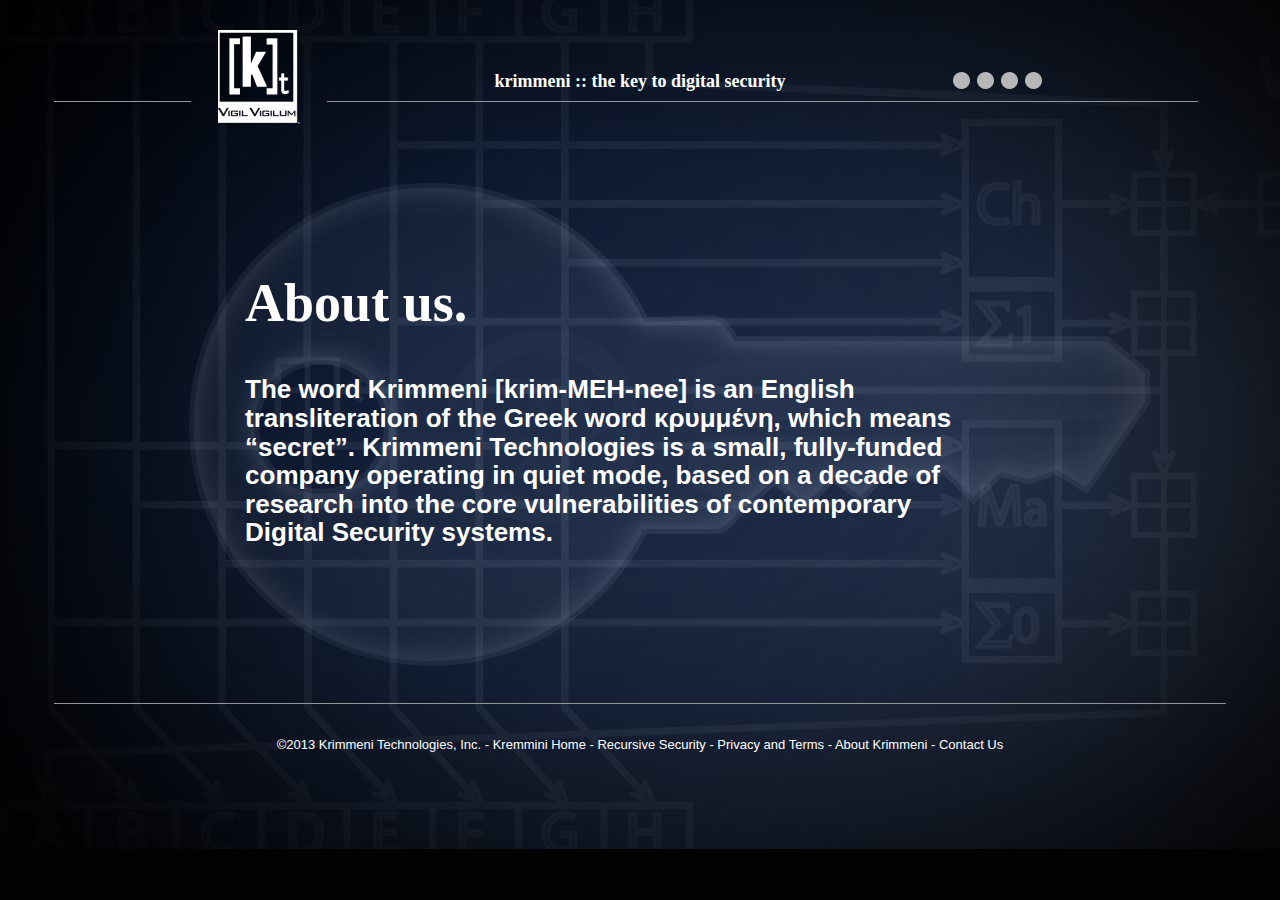
==== about.html @ 1a3ea67c "Adding the about page. fixes #5" ====
<!DOCTYPE html>
<!--[if lt IE 7]>      <html class="no-js lt-ie9 lt-ie8 lt-ie7"> <![endif]-->
<!--[if IE 7]>         <html class="no-js lt-ie9 lt-ie8"> <![endif]-->
<!--[if IE 8]>         <html class="no-js lt-ie9"> <![endif]-->
<!--[if gt IE 8]><!--> <html class="no-js"> <!--<![endif]-->
  <head>
    <meta charset="utf-8">
    <meta http-equiv="X-UA-Compatible" content="IE=edge,chrome=1">
    <title>krimmeni :: the key to digital security</title>
    <meta name="description" content="">
    <meta name="viewport" content="width=device-width, initial-scale=1.0" />
    <link rel="shortcut icon" href="/favicon.ico" />
    <link rel="stylesheet" href="css/style.css" type="text/css" />
    <script src="http://fast.fonts.com/jsapi/8c7456f7-403a-4f17-be5a-bb1b8ccf416e.js"></script>
    <!--[if lt IE 9]><script src="js/vendor/selectivizr-min.js"></script><![endif]-->
    <script src="js/vendor/modernizr-2.6.2-respond-1.1.0.min.js"></script>
  </head>
  <body>
    <!--[if lt IE 9]>
    <div class="chromeframe"><p>You are using an <strong>outdated</strong> browser. Please <a href="http://browsehappy.com/" target="_blank">upgrade your browser</a> or <a href="http://www.google.com/chromeframe/?redirect=true" target="_blank">activate Google Chrome Frame</a> to improve your experience.</p></div>
    <![endif]-->
    <div id="bg">
      <header>
        <aside>&nbsp;</aside>
        <div class="lt"></div>
        <div class="logo"></div>
        <div class="tagline">
          <h3><strong>krimmeni</strong> :: the key to digital security</h3>
        </div>
        <div class="pag">
          <a class="off" href="index.html"></a>
          <a class="off" href="revolutionary-synergy.html"></a>
          <a class="off" href="zero-piracy.html"></a>
          <a class="off" href="contact.html"></a>
        </div>
        <aside>&nbsp;</aside>
      </header>
      <section>
        <aside>&nbsp;</aside>
        <div>
          <h1>About us.</h1>
          <h2>The word Krimmeni [krim-MEH-nee] is an English transliteration of the Greek word κρυμμένη, which means “secret”. Krimmeni Technologies is a small, fully-funded company operating in quiet mode, based on a decade of research into the core vulnerabilities of contemporary Digital Security systems.</h2>
        </div>
        <aside>&nbsp;</aside>
      </section>
      <footer>
        <aside>&nbsp;</aside>
        <p>©2013 Krimmeni Technologies, Inc. - <a href="index.html">Kremmini Home</a> - <a href="recursive-security.html">Recursive Security</a> - <a href="privacy.html">Privacy and Terms</a> - <a href="about.html">About Krimmeni</a> - <a href="contact.html">Contact Us</a></p>
        <aside>&nbsp;</aside>
      </footer>
    </div>
    <script src="http://ajax.googleapis.com/ajax/libs/jquery/1.8.3/jquery.min.js"></script>
    <script>window.jQuery || document.write('<script src="js/vendor/jquery-1.8.3.min.js"><\/script>')</script>
    <script src="js/vendor/jquery.placeholder.min.js"></script>
    <script>
      $(function(){
        $('input, textarea').placeholder();
        $('.chromeframe').on('click', function() {
          $(this).slideUp('fast');
        });
      });
    </script>
  </body>
</html>
---- css/style.css ----
@import 'jeet/normalize.css';
* {
  -webkit-box-sizing: border-box;
  -moz-box-sizing: border-box;
  box-sizing: border-box;
  *behavior: url("js/vendor/boxsizing.htc");
}
html {
  overflow-y: scroll;
  overflow-x: hidden;
}
.placeholder {
  color: #aaa;
}
img,
video,
audio,
embed,
object,
input,
iframe {
  max-width: 100%;
}
.last {
  margin-right: 0;
}
body {
  *zoom: 1;
  width: 100%;
}
body:before,
body:after {
  content: "";
  display: table;
}
body:after {
  clear: both;
}
.center {
  *zoom: 1;
  max-width: 1410px;
  margin-left: auto;
  margin-right: auto;
  padding-left: 15px;
  padding-right: 15px;
}
.center:before,
.center:after {
  content: "";
  display: table;
}
.center:after {
  clear: both;
}
.chromeframe {
  width: 100%;
  background: #fff;
  background: -webkit-gradient(linear, left top, left bottom, color-stop(0, #fff), color-stop(1, #eee));
  background: -webkit-linear-gradient(top, #fff 0%, #eee 100%);
  background: -moz-linear-gradient(top, #fff 0%, #eee 100%);
  background: -o-linear-gradient(top, #fff 0%, #eee 100%);
  background: -ms-linear-gradient(top, #fff 0%, #eee 100%);
  background: linear-gradient(top, #fff 0%, #eee 100%);
  border-bottom: 1px solid #ddd;
  -webkit-box-shadow: inset 0 -1px 0 #fff;
  box-shadow: inset 0 -1px 0 #fff;
  text-shadow: 0 1px 0 #fff;
}
.chromeframe p {
  *zoom: 1;
  max-width: 1410px;
  margin-left: auto;
  margin-right: auto;
  padding-left: 15px;
  padding-right: 15px;
  padding: 30px 0;
  text-align: center;
  margin-bottom: 0;
}
.chromeframe p:before,
.chromeframe p:after {
  content: "";
  display: table;
}
.chromeframe p:after {
  clear: both;
}
.chromeframe p a {
  color: #3a95fb;
}
html {
  font-size: 13px;
  line-height: 1.5;
  font-family: Arial, "Helvetica Neue", Helvetica, sans-serif;
  color: #fff;
}
h1,
h2,
h3,
h4,
h5,
h6 {
  line-height: 1.1;
  margin-top: 0;
  margin-bottom: 0;
}
p {
  margin-top: 0;
  margin-bottom: 26px;
}
a {
  color: #fff;
  text-decoration: none;
}
a img {
  display: block;
}
a:hover {
  color: #f36e21;
}
input,
textarea {
  color: #000;
}
@media screen and (max-width: 705px), (max-device-width: 705px) {
}
body {
  background: #020203 url("../images/bg_vert.png") repeat-x;
}
#bg {
  background: url("../images/bg.jpg") no-repeat 0 0;
  *zoom: 1;
  display: inline;
  float: left;
  width: 100%;
  margin-right: 2.127659574468085%;
  *width: 97.84574468085106%;
  *margin-right: 2.083333333333333%;
  height: 850px;
}
#bg:before,
#bg:after {
  content: "";
  display: table;
}
#bg:after {
  clear: both;
}
#bg:last-child {
  margin-right: 0;
}
section {
  *zoom: 1;
  display: inline;
  float: left;
  width: 100%;
  margin-right: 2.127659574468085%;
  *width: 97.84574468085106%;
  *margin-right: 2.083333333333333%;
}
section:before,
section:after {
  content: "";
  display: table;
}
section:after {
  clear: both;
}
section:last-child {
  margin-right: 0;
}
section aside {
  *zoom: 1;
  display: inline;
  float: left;
  width: 19.148936170212767%;
  margin-right: 2.127659574468085%;
  *width: 18.679078014184398%;
  *margin-right: 2.083333333333333%;
}
section aside:before,
section aside:after {
  content: "";
  display: table;
}
section aside:after {
  clear: both;
}
section aside:last-child {
  margin-right: 0;
}
section aside:first-child {
  margin-right: 0;
}
section div {
  *zoom: 1;
  display: inline;
  float: left;
  width: 57.446808510638306%;
  margin-right: 2.127659574468085%;
  *width: 56.1790780141844%;
  *margin-right: 2.083333333333333%;
  height: 429px;
  margin-top: 149px;
}
section div:before,
section div:after {
  content: "";
  display: table;
}
section div:after {
  clear: both;
}
section div:last-child {
  margin-right: 0;
}
section strong {
  font-family: 'TradeGothicW01-BoldCn20 675334';
}
section a {
  color: #f36e21;
}
section a:hover {
  color: #fff;
}
header {
  height: 72px;
  margin-top: 30px;
  margin-bottom: 23px;
}
header > aside {
  *zoom: 1;
  display: inline;
  float: left;
  width: 2.127659574468085%;
  margin-right: 2.127659574468085%;
  *width: 2.0124113475177303%;
  *margin-right: 2.083333333333333%;
}
header > aside:before,
header > aside:after {
  content: "";
  display: table;
}
header > aside:after {
  clear: both;
}
header > aside:last-child {
  margin-right: 0;
}
header > div.lt {
  *zoom: 1;
  display: inline;
  float: left;
  width: 10.638297872340425%;
  margin-right: 2.127659574468085%;
  *width: 10.345744680851064%;
  *margin-right: 2.083333333333333%;
  border-bottom: solid 1px #939598;
  height: 72px;
}
header > div.lt:before,
header > div.lt:after {
  content: "";
  display: table;
}
header > div.lt:after {
  clear: both;
}
header > div.lt:last-child {
  margin-right: 0;
}
header > div.logo {
  background: url("../images/logo.gif") no-repeat bottom;
  *zoom: 1;
  display: inline;
  float: left;
  width: 6.382978723404255%;
  margin-right: 2.127659574468085%;
  *width: 6.179078014184397%;
  *margin-right: 2.083333333333333%;
  height: 94px;
}
header > div.logo:before,
header > div.logo:after {
  content: "";
  display: table;
}
header > div.logo:after {
  clear: both;
}
header > div.logo:last-child {
  margin-right: 0;
}
header > div.tagline {
  border-bottom: solid 1px #939598;
  *zoom: 1;
  display: inline;
  float: left;
  width: 48.93617021276596%;
  margin-right: 2.127659574468085%;
  *width: 47.84574468085107%;
  *margin-right: 2.083333333333333%;
  height: 72px;
  padding-top: 42px;
  margin-right: 0;
}
header > div.tagline:before,
header > div.tagline:after {
  content: "";
  display: table;
}
header > div.tagline:after {
  clear: both;
}
header > div.tagline:last-child {
  margin-right: 0;
}
header > div.pag {
  border-bottom: solid 1px #939598;
  *zoom: 1;
  display: inline;
  float: left;
  width: 19.148936170212767%;
  margin-right: 2.127659574468085%;
  *width: 18.679078014184398%;
  *margin-right: 2.083333333333333%;
  height: 30px;
  margin-top: 42px;
}
header > div.pag:before,
header > div.pag:after {
  content: "";
  display: table;
}
header > div.pag:after {
  clear: both;
}
header > div.pag:last-child {
  margin-right: 0;
}
header > div.pag a {
  background: url("../images/sprite.png") no-repeat 0 0;
  display: block;
  float: left;
  height: 17px;
  margin-right: 7px;
  width: 17px;
}
header > div.pag a.off {
  background-position: -25px -25px;
}
header > div.pag a.off:hover {
  background-position: -50px -50px;
}
h1 {
  font-family: 'TradeGothicW01-BoldCn20 675334';
/*
  font-family:'Trade Gothic W01 Bold 2';
  font-family:'Trade Gothic W01 Bold';
  font-family:'Trade Gothic W01 Light';
  font-family:'TradeGothicW01-LightObl';
  font-family:'Trade Gothic W01 Roman';
  font-family:'Trade Gothic W01 Obl';
  font-family:'TradeGothicW01-BoldObl';
  font-family:'TradeGothicW01-Bold2Obl';
  font-family:'Trade Gothic W01 Cn 18';
  font-family:'TradeGothicW01-Cn18Obl';
  font-family:'TradeGothicW01-BoldCn20 675337';
  font-family:'TradeGothicW01-Extended';
  font-family:'TradeGothicW01-BoldExte';
  */
  font-size: 54px;
}
h2 {
  font-size: 26px;
  margin-top: 42px;
}
h3 {
  text-align: center;
  font-family: 'Trade Gothic W01 Cn 18';
  font-size: 18px;
}
h3 strong {
  font-family: 'TradeGothicW01-BoldCn20 675334';
}
footer {
  text-align: center;
}
footer > aside {
  *zoom: 1;
  display: inline;
  float: left;
  width: 2.127659574468085%;
  margin-right: 2.127659574468085%;
  *width: 2.0124113475177303%;
  *margin-right: 2.083333333333333%;
}
footer > aside:before,
footer > aside:after {
  content: "";
  display: table;
}
footer > aside:after {
  clear: both;
}
footer > aside:last-child {
  margin-right: 0;
}
footer > p {
  border-top: solid 1px #939598;
  *zoom: 1;
  display: inline;
  float: left;
  width: 91.48936170212765%;
  margin-right: 2.127659574468085%;
  *width: 89.51241134751774%;
  *margin-right: 2.083333333333333%;
  padding-top: 31px;
}
footer > p:before,
footer > p:after {
  content: "";
  display: table;
}
footer > p:after {
  clear: both;
}
footer > p:last-child {
  margin-right: 0;
}
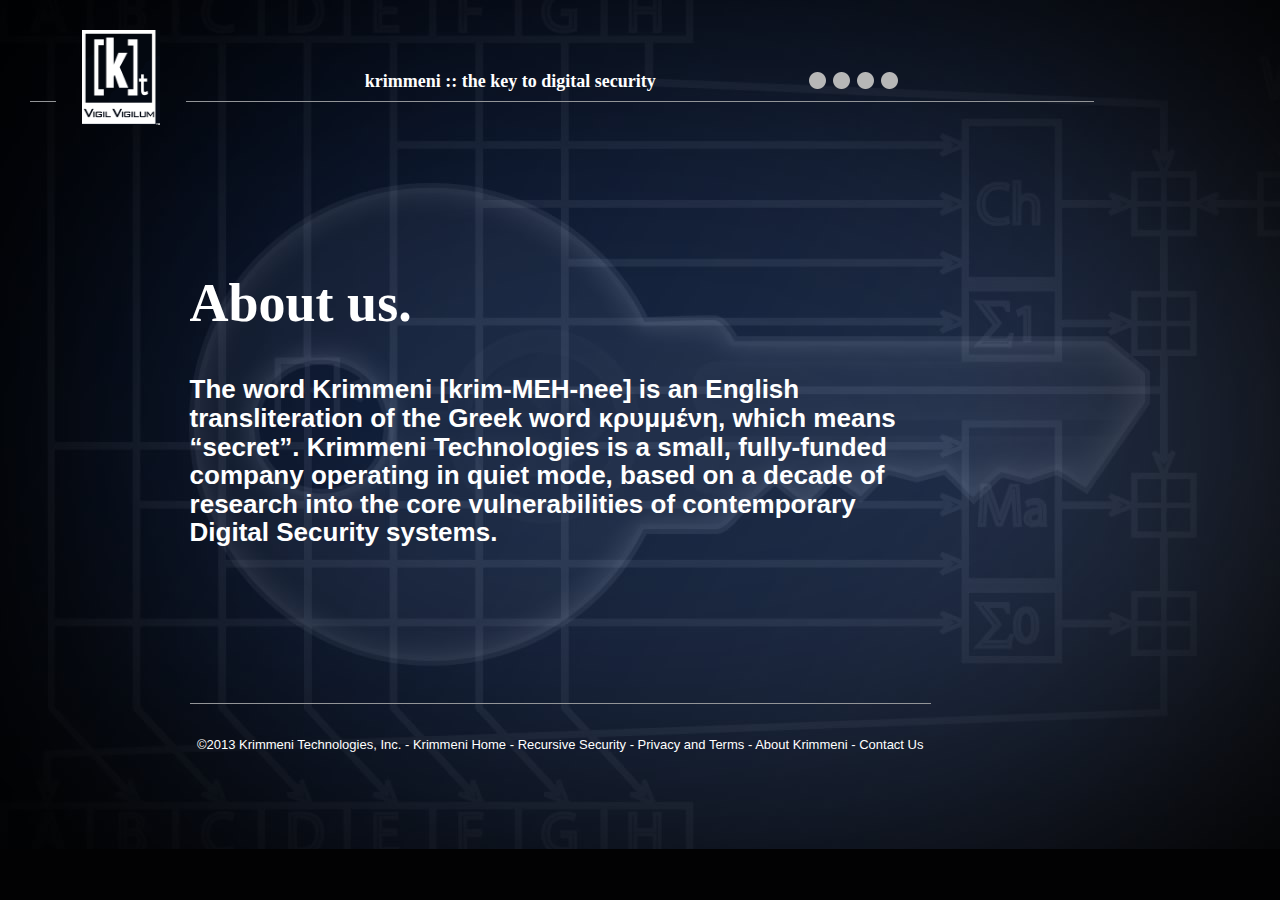
==== commit 01032128: "sync all pages' headers and footers." ====
--- a/about.html
+++ b/about.html
@@ -21,32 +21,39 @@
     <![endif]-->
     <div id="bg">
       <header>
-        <aside>&nbsp;</aside>
-        <div class="lt"></div>
-        <div class="logo"></div>
-        <div class="tagline">
-          <h3><strong>krimmeni</strong> :: the key to digital security</h3>
+        <div>
+          <div class="logoLt">&nbsp;</div>
+          <a href="index.html" id="logo"><img alt="Krimmemi logo - Vigil Vigilum" src="images/logo.gif" height="95" width="86" /></a>
+          <div class="logoRt">&nbsp;</div>
+          <h3 id="tagline"><strong>krimmeni</strong> :: the key to digital security</h3>
+          <nav>
+            <a class="off" href="index.html"></a>
+            <a class="off" href="revolutionary-synergy.html"></a>
+            <a class="off" href="zero-piracy.html"></a>
+            <a class="off" href="contact.html"></a>
+          </nav>
+          <div class="rt">&nbsp;</div>
         </div>
-        <div class="pag">
-          <a class="off" href="index.html"></a>
-          <a class="off" href="revolutionary-synergy.html"></a>
-          <a class="off" href="zero-piracy.html"></a>
-          <a class="off" href="contact.html"></a>
-        </div>
-        <aside>&nbsp;</aside>
       </header>
       <section>
-        <aside>&nbsp;</aside>
         <div>
           <h1>About us.</h1>
           <h2>The word Krimmeni [krim-MEH-nee] is an English transliteration of the Greek word κρυμμένη, which means “secret”. Krimmeni Technologies is a small, fully-funded company operating in quiet mode, based on a decade of research into the core vulnerabilities of contemporary Digital Security systems.</h2>
         </div>
-        <aside>&nbsp;</aside>
       </section>
       <footer>
-        <aside>&nbsp;</aside>
-        <p>©2013 Krimmeni Technologies, Inc. - <a href="index.html">Kremmini Home</a> - <a href="recursive-security.html">Recursive Security</a> - <a href="privacy.html">Privacy and Terms</a> - <a href="about.html">About Krimmeni</a> - <a href="contact.html">Contact Us</a></p>
-        <aside>&nbsp;</aside>
+        <div>
+          <p>
+            <span>&copy;2013 Krimmeni Technologies, Inc.</span> -
+            <span><a href="index.html">Krimmeni Home</a></span> -
+            <span><a href="recursive-security.html">Recursive
+                Security</a></span> -
+            <span><a href="privacy.html">Privacy and Terms</a></span> -
+            <span><a href="about.html">About Krimmeni</a></span> -
+            <span><a href="contact.html">Contact Us</a></span>
+          </p>
+        </div>
+          <div class="rt">&nbsp;</div>
       </footer>
     </div>
     <script src="http://ajax.googleapis.com/ajax/libs/jquery/1.8.3/jquery.min.js"></script>
--- a/css/style.css
+++ b/css/style.css
@@ -130,12 +130,11 @@
 #bg {
   background: url("../images/bg.jpg") no-repeat 0 0;
   *zoom: 1;
-  display: inline;
-  float: left;
-  width: 100%;
-  margin-right: 2.127659574468085%;
-  *width: 97.84574468085106%;
-  *margin-right: 2.083333333333333%;
+  max-width: 1410px;
+  margin-left: auto;
+  margin-right: auto;
+  padding-left: 15px;
+  padding-right: 15px;
   height: 850px;
 }
 #bg:before,
@@ -146,89 +145,37 @@
 #bg:after {
   clear: both;
 }
-#bg:last-child {
-  margin-right: 0;
-}
-section {
-  *zoom: 1;
-  display: inline;
-  float: left;
-  width: 100%;
-  margin-right: 2.127659574468085%;
-  *width: 97.84574468085106%;
-  *margin-right: 2.083333333333333%;
-}
-section:before,
-section:after {
-  content: "";
-  display: table;
-}
-section:after {
-  clear: both;
-}
-section:last-child {
-  margin-right: 0;
-}
-section aside {
-  *zoom: 1;
-  display: inline;
-  float: left;
-  width: 19.148936170212767%;
-  margin-right: 2.127659574468085%;
-  *width: 18.679078014184398%;
-  *margin-right: 2.083333333333333%;
-}
-section aside:before,
-section aside:after {
-  content: "";
-  display: table;
-}
-section aside:after {
-  clear: both;
-}
-section aside:last-child {
-  margin-right: 0;
-}
-section aside:first-child {
-  margin-right: 0;
-}
-section div {
-  *zoom: 1;
-  display: inline;
-  float: left;
-  width: 57.446808510638306%;
-  margin-right: 2.127659574468085%;
-  *width: 56.1790780141844%;
-  *margin-right: 2.083333333333333%;
-  height: 429px;
-  margin-top: 149px;
-}
-section div:before,
-section div:after {
-  content: "";
-  display: table;
-}
-section div:after {
-  clear: both;
-}
-section div:last-child {
-  margin-right: 0;
-}
-section strong {
-  font-family: 'TradeGothicW01-BoldCn20 675334';
-}
-section a {
-  color: #f36e21;
-}
-section a:hover {
-  color: #fff;
+header > div,
+section > div,
+footer > div {
+  *zoom: 1;
+  max-width: 1410px;
+  margin-left: auto;
+  margin-right: auto;
+  padding-left: 15px;
+  padding-right: 15px;
+}
+header > div:before,
+section > div:before,
+footer > div:before,
+header > div:after,
+section > div:after,
+footer > div:after {
+  content: "";
+  display: table;
+}
+header > div:after,
+section > div:after,
+footer > div:after {
+  clear: both;
 }
 header {
   height: 72px;
   margin-top: 30px;
   margin-bottom: 23px;
 }
-header > aside {
+header div.logoLt {
+  border-bottom: solid 1px #939598;
   *zoom: 1;
   display: inline;
   float: left;
@@ -236,42 +183,43 @@
   margin-right: 2.127659574468085%;
   *width: 2.0124113475177303%;
   *margin-right: 2.083333333333333%;
-}
-header > aside:before,
-header > aside:after {
-  content: "";
-  display: table;
-}
-header > aside:after {
-  clear: both;
-}
-header > aside:last-child {
-  margin-right: 0;
-}
-header > div.lt {
-  *zoom: 1;
-  display: inline;
-  float: left;
-  width: 10.638297872340425%;
-  margin-right: 2.127659574468085%;
-  *width: 10.345744680851064%;
-  *margin-right: 2.083333333333333%;
+  height: 72px;
+}
+header div.logoLt:before,
+header div.logoLt:after {
+  content: "";
+  display: table;
+}
+header div.logoLt:after {
+  clear: both;
+}
+header div.logoLt:last-child {
+  margin-right: 0;
+}
+header div.logoRt {
   border-bottom: solid 1px #939598;
+  *zoom: 1;
+  display: inline;
+  float: left;
+  width: 2.127659574468085%;
+  margin-right: 2.127659574468085%;
+  *width: 2.0124113475177303%;
+  *margin-right: 2.083333333333333%;
   height: 72px;
-}
-header > div.lt:before,
-header > div.lt:after {
-  content: "";
-  display: table;
-}
-header > div.lt:after {
-  clear: both;
-}
-header > div.lt:last-child {
-  margin-right: 0;
-}
-header > div.logo {
-  background: url("../images/logo.gif") no-repeat bottom;
+  margin-right: 0;
+}
+header div.logoRt:before,
+header div.logoRt:after {
+  content: "";
+  display: table;
+}
+header div.logoRt:after {
+  clear: both;
+}
+header div.logoRt:last-child {
+  margin-right: 0;
+}
+#logo {
   *zoom: 1;
   display: inline;
   float: left;
@@ -279,20 +227,20 @@
   margin-right: 2.127659574468085%;
   *width: 6.179078014184397%;
   *margin-right: 2.083333333333333%;
-  height: 94px;
-}
-header > div.logo:before,
-header > div.logo:after {
-  content: "";
-  display: table;
-}
-header > div.logo:after {
-  clear: both;
-}
-header > div.logo:last-child {
-  margin-right: 0;
-}
-header > div.tagline {
+  height: 95px;
+}
+#logo:before,
+#logo:after {
+  content: "";
+  display: table;
+}
+#logo:after {
+  clear: both;
+}
+#logo:last-child {
+  margin-right: 0;
+}
+#tagline {
   border-bottom: solid 1px #939598;
   *zoom: 1;
   display: inline;
@@ -305,41 +253,41 @@
   padding-top: 42px;
   margin-right: 0;
 }
-header > div.tagline:before,
-header > div.tagline:after {
-  content: "";
-  display: table;
-}
-header > div.tagline:after {
-  clear: both;
-}
-header > div.tagline:last-child {
-  margin-right: 0;
-}
-header > div.pag {
+#tagline:before,
+#tagline:after {
+  content: "";
+  display: table;
+}
+#tagline:after {
+  clear: both;
+}
+#tagline:last-child {
+  margin-right: 0;
+}
+nav {
   border-bottom: solid 1px #939598;
   *zoom: 1;
   display: inline;
   float: left;
-  width: 19.148936170212767%;
-  margin-right: 2.127659574468085%;
-  *width: 18.679078014184398%;
+  width: 23.404255319148938%;
+  margin-right: 2.127659574468085%;
+  *width: 22.845744680851062%;
   *margin-right: 2.083333333333333%;
   height: 30px;
   margin-top: 42px;
 }
-header > div.pag:before,
-header > div.pag:after {
-  content: "";
-  display: table;
-}
-header > div.pag:after {
-  clear: both;
-}
-header > div.pag:last-child {
-  margin-right: 0;
-}
-header > div.pag a {
+nav:before,
+nav:after {
+  content: "";
+  display: table;
+}
+nav:after {
+  clear: both;
+}
+nav:last-child {
+  margin-right: 0;
+}
+nav a {
   background: url("../images/sprite.png") no-repeat 0 0;
   display: block;
   float: left;
@@ -347,11 +295,107 @@
   margin-right: 7px;
   width: 17px;
 }
-header > div.pag a.off {
+nav a.off {
   background-position: -25px -25px;
 }
-header > div.pag a.off:hover {
+nav a.off:hover {
   background-position: -50px -50px;
+}
+section > div {
+  *zoom: 1;
+  display: inline;
+  float: left;
+  width: 61.702127659574465%;
+  margin-right: 2.127659574468085%;
+  *width: 60.34574468085106%;
+  *margin-right: 2.083333333333333%;
+  height: 429px;
+  margin-top: 149px;
+  margin-left: 12.76595744680851%;
+}
+section > div:before,
+section > div:after {
+  content: "";
+  display: table;
+}
+section > div:after {
+  clear: both;
+}
+section > div:last-child {
+  margin-right: 0;
+}
+section > div strong {
+  font-family: 'TradeGothicW01-BoldCn20 675334';
+}
+section > div a {
+  color: #f36e21;
+  white-space: nowrap;
+}
+section > div a:hover {
+  color: #fff;
+}
+footer > div {
+  *zoom: 1;
+  display: inline;
+  float: left;
+  width: 61.702127659574465%;
+  margin-right: 2.127659574468085%;
+  *width: 60.34574468085106%;
+  *margin-right: 2.083333333333333%;
+  *zoom: 1;
+  max-width: 1410px;
+  margin-left: auto;
+  margin-right: auto;
+  padding-left: 15px;
+  padding-right: 15px;
+  margin-left: 12.76595744680851%;
+  text-align: center;
+}
+footer > div:before,
+footer > div:after {
+  content: "";
+  display: table;
+}
+footer > div:after {
+  clear: both;
+}
+footer > div:last-child {
+  margin-right: 0;
+}
+footer > div:before,
+footer > div:after {
+  content: "";
+  display: table;
+}
+footer > div:after {
+  clear: both;
+}
+footer > div > p {
+  border-top: solid 1px #939598;
+  padding-top: 31px;
+}
+footer > div > p span {
+  white-space: nowrap;
+}
+.rt {
+  *zoom: 1;
+  display: inline;
+  float: left;
+  width: 23.404255319148938%;
+  margin-right: 2.127659574468085%;
+  *width: 22.845744680851062%;
+  *margin-right: 2.083333333333333%;
+}
+.rt:before,
+.rt:after {
+  content: "";
+  display: table;
+}
+.rt:after {
+  clear: both;
+}
+.rt:last-child {
+  margin-right: 0;
 }
 h1 {
   font-family: 'TradeGothicW01-BoldCn20 675334';
@@ -384,48 +428,3 @@
 h3 strong {
   font-family: 'TradeGothicW01-BoldCn20 675334';
 }
-footer {
-  text-align: center;
-}
-footer > aside {
-  *zoom: 1;
-  display: inline;
-  float: left;
-  width: 2.127659574468085%;
-  margin-right: 2.127659574468085%;
-  *width: 2.0124113475177303%;
-  *margin-right: 2.083333333333333%;
-}
-footer > aside:before,
-footer > aside:after {
-  content: "";
-  display: table;
-}
-footer > aside:after {
-  clear: both;
-}
-footer > aside:last-child {
-  margin-right: 0;
-}
-footer > p {
-  border-top: solid 1px #939598;
-  *zoom: 1;
-  display: inline;
-  float: left;
-  width: 91.48936170212765%;
-  margin-right: 2.127659574468085%;
-  *width: 89.51241134751774%;
-  *margin-right: 2.083333333333333%;
-  padding-top: 31px;
-}
-footer > p:before,
-footer > p:after {
-  content: "";
-  display: table;
-}
-footer > p:after {
-  clear: both;
-}
-footer > p:last-child {
-  margin-right: 0;
-}
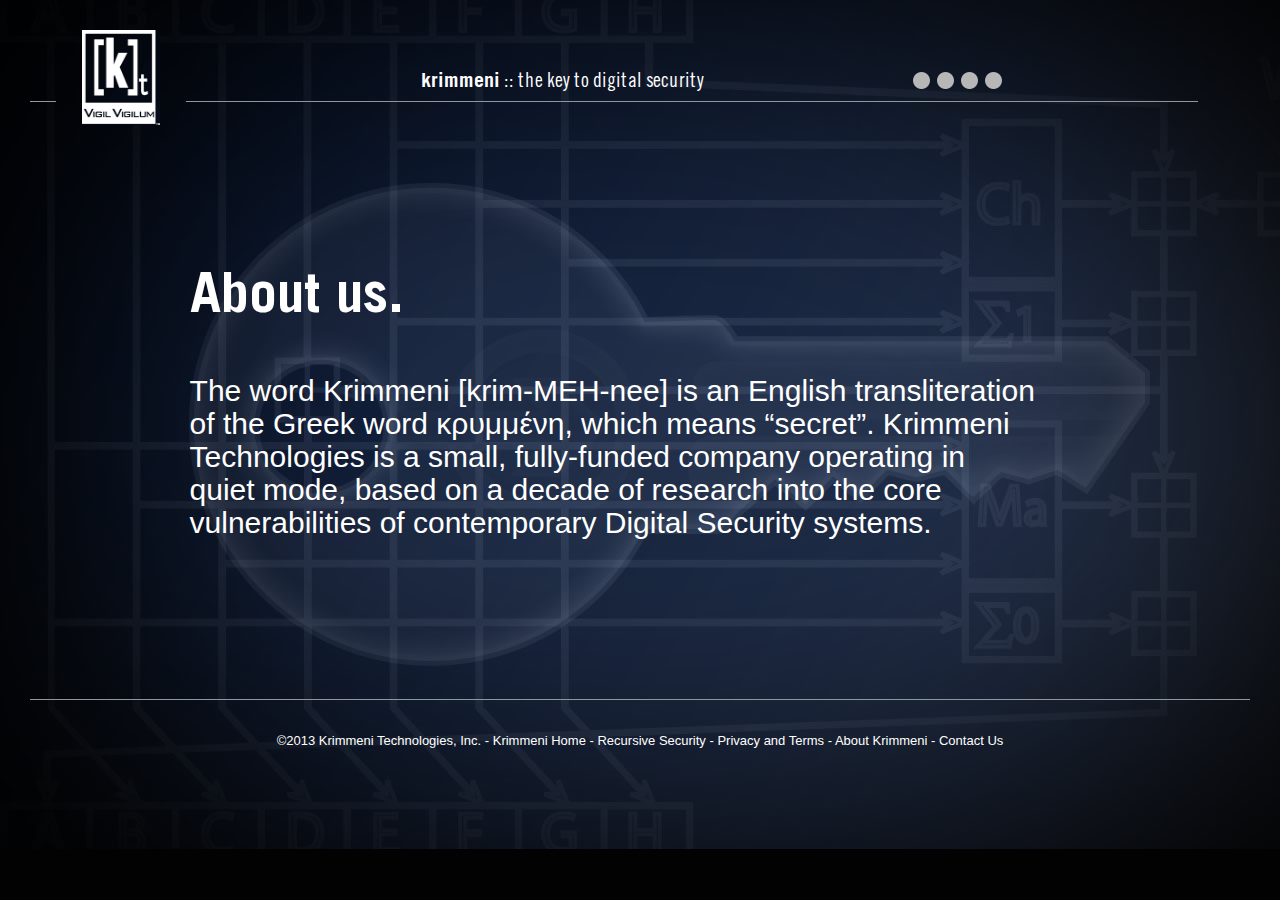
==== commit abab8da2: "remove fonts.com js, hosting fonts ourselves." ====
--- a/about.html
+++ b/about.html
@@ -11,7 +11,6 @@
     <meta name="viewport" content="width=device-width, initial-scale=1.0" />
     <link rel="shortcut icon" href="/favicon.ico" />
     <link rel="stylesheet" href="css/style.css" type="text/css" />
-    <script src="http://fast.fonts.com/jsapi/8c7456f7-403a-4f17-be5a-bb1b8ccf416e.js"></script>
     <!--[if lt IE 9]><script src="js/vendor/selectivizr-min.js"></script><![endif]-->
     <script src="js/vendor/modernizr-2.6.2-respond-1.1.0.min.js"></script>
   </head>
--- a/css/style.css
+++ b/css/style.css
@@ -122,6 +122,27 @@
 textarea {
   color: #000;
 }
+@font-face {
+  font-family: 'Conv_TradeGothicLTStd-Light';
+  src: url("TradeGothicLTStd-Light.eot");
+  src: local('x'), url("TradeGothicLTStd-Light.ttf") format('truetype');
+  font-weight: normal;
+  font-style: normal;
+}
+@font-face {
+  font-family: 'Conv_TradeGothicLTStd-Bold';
+  src: url("TradeGothicLTStd-Bold.eot");
+  src: local('x'), url("TradeGothicLTStd-Bold.ttf") format('truetype');
+  font-weight: normal;
+  font-style: normal;
+}
+@font-face {
+  font-family: 'Conv_TradeGothicLTStd-Cn18';
+  src: url("TradeGothicLTStd-Cn18.eot");
+  src: local('x'), url("TradeGothicLTStd-Cn18.ttf") format('truetype');
+  font-weight: normal;
+  font-style: normal;
+}
 @media screen and (max-width: 705px), (max-device-width: 705px) {
 }
 body {
@@ -245,9 +266,9 @@
   *zoom: 1;
   display: inline;
   float: left;
-  width: 48.93617021276596%;
-  margin-right: 2.127659574468085%;
-  *width: 47.84574468085107%;
+  width: 57.446808510638306%;
+  margin-right: 2.127659574468085%;
+  *width: 56.1790780141844%;
   *margin-right: 2.083333333333333%;
   height: 72px;
   padding-top: 42px;
@@ -305,12 +326,12 @@
   *zoom: 1;
   display: inline;
   float: left;
-  width: 61.702127659574465%;
-  margin-right: 2.127659574468085%;
-  *width: 60.34574468085106%;
+  width: 70.2127659574468%;
+  margin-right: 2.127659574468085%;
+  *width: 68.6790780141844%;
   *margin-right: 2.083333333333333%;
   height: 429px;
-  margin-top: 149px;
+  margin-top: 145px;
   margin-left: 12.76595744680851%;
 }
 section > div:before,
@@ -325,7 +346,7 @@
   margin-right: 0;
 }
 section > div strong {
-  font-family: 'TradeGothicW01-BoldCn20 675334';
+  font-weight: bold;
 }
 section > div a {
   color: #f36e21;
@@ -338,9 +359,9 @@
   *zoom: 1;
   display: inline;
   float: left;
-  width: 61.702127659574465%;
-  margin-right: 2.127659574468085%;
-  *width: 60.34574468085106%;
+  width: 100%;
+  margin-right: 2.127659574468085%;
+  *width: 97.84574468085106%;
   *margin-right: 2.083333333333333%;
   *zoom: 1;
   max-width: 1410px;
@@ -348,7 +369,6 @@
   margin-right: auto;
   padding-left: 15px;
   padding-right: 15px;
-  margin-left: 12.76595744680851%;
   text-align: center;
 }
 footer > div:before,
@@ -381,9 +401,9 @@
   *zoom: 1;
   display: inline;
   float: left;
-  width: 23.404255319148938%;
-  margin-right: 2.127659574468085%;
-  *width: 22.845744680851062%;
+  width: 14.893617021276595%;
+  margin-right: 2.127659574468085%;
+  *width: 14.51241134751773%;
   *margin-right: 2.083333333333333%;
 }
 .rt:before,
@@ -398,33 +418,21 @@
   margin-right: 0;
 }
 h1 {
-  font-family: 'TradeGothicW01-BoldCn20 675334';
-/*
-  font-family:'Trade Gothic W01 Bold 2';
-  font-family:'Trade Gothic W01 Bold';
-  font-family:'Trade Gothic W01 Light';
-  font-family:'TradeGothicW01-LightObl';
-  font-family:'Trade Gothic W01 Roman';
-  font-family:'Trade Gothic W01 Obl';
-  font-family:'TradeGothicW01-BoldObl';
-  font-family:'TradeGothicW01-Bold2Obl';
-  font-family:'Trade Gothic W01 Cn 18';
-  font-family:'TradeGothicW01-Cn18Obl';
-  font-family:'TradeGothicW01-BoldCn20 675337';
-  font-family:'TradeGothicW01-Extended';
-  font-family:'TradeGothicW01-BoldExte';
-  */
-  font-size: 54px;
+  font-family: 'Conv_TradeGothicLTStd-Bold';
+  font-size: 56px;
+  font-weight: normal;
 }
 h2 {
-  font-size: 26px;
+  font-size: 30px;
+  font-weight: normal;
   margin-top: 42px;
 }
 h3 {
   text-align: center;
-  font-family: 'Trade Gothic W01 Cn 18';
-  font-size: 18px;
+  font-family: 'Conv_TradeGothicLTStd-Cn18';
+  font-size: 20px;
+  font-weight: normal;
 }
 h3 strong {
-  font-family: 'TradeGothicW01-BoldCn20 675334';
-}
+  font-family: 'Conv_TradeGothicLTStd-Bold';
+}
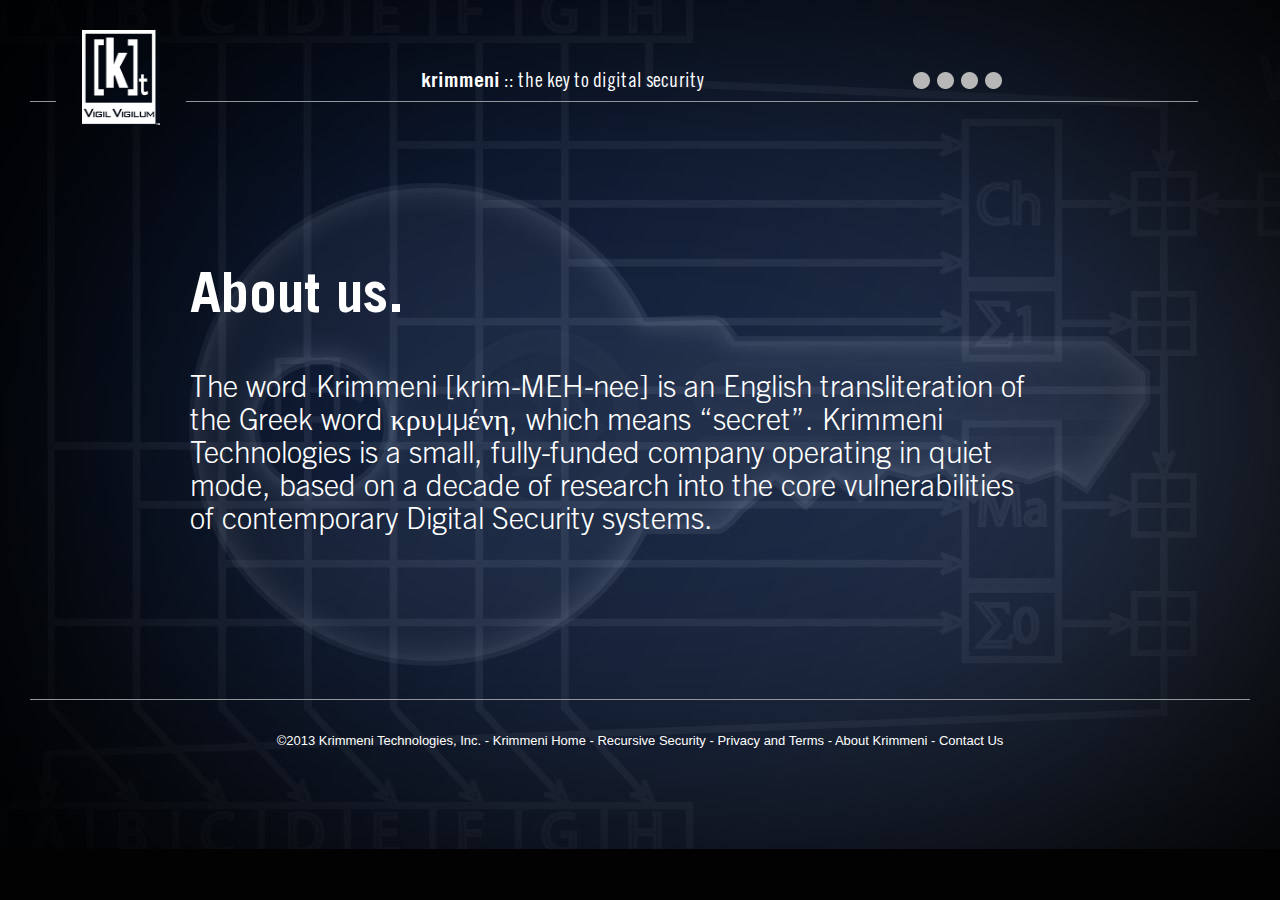
==== commit 0a2edd1d: "correct a footer link." ====
--- a/about.html
+++ b/about.html
@@ -45,7 +45,7 @@
           <p>
             <span>&copy;2013 Krimmeni Technologies, Inc.</span> -
             <span><a href="index.html">Krimmeni Home</a></span> -
-            <span><a href="recursive-security.html">Recursive
+            <span><a href="zero-piracy.html">Recursive
                 Security</a></span> -
             <span><a href="privacy.html">Privacy and Terms</a></span> -
             <span><a href="about.html">About Krimmeni</a></span> -
--- a/css/style.css
+++ b/css/style.css
@@ -345,9 +345,6 @@
 section > div:last-child {
   margin-right: 0;
 }
-section > div strong {
-  font-weight: bold;
-}
 section > div a {
   color: #f36e21;
   white-space: nowrap;
@@ -423,9 +420,14 @@
   font-weight: normal;
 }
 h2 {
+  font-family: 'Conv_TradeGothicLTStd-Light';
   font-size: 30px;
   font-weight: normal;
   margin-top: 42px;
+}
+h2 strong {
+  font-family: 'Conv_TradeGothicLTStd-Bold';
+  font-weight: normal;
 }
 h3 {
   text-align: center;
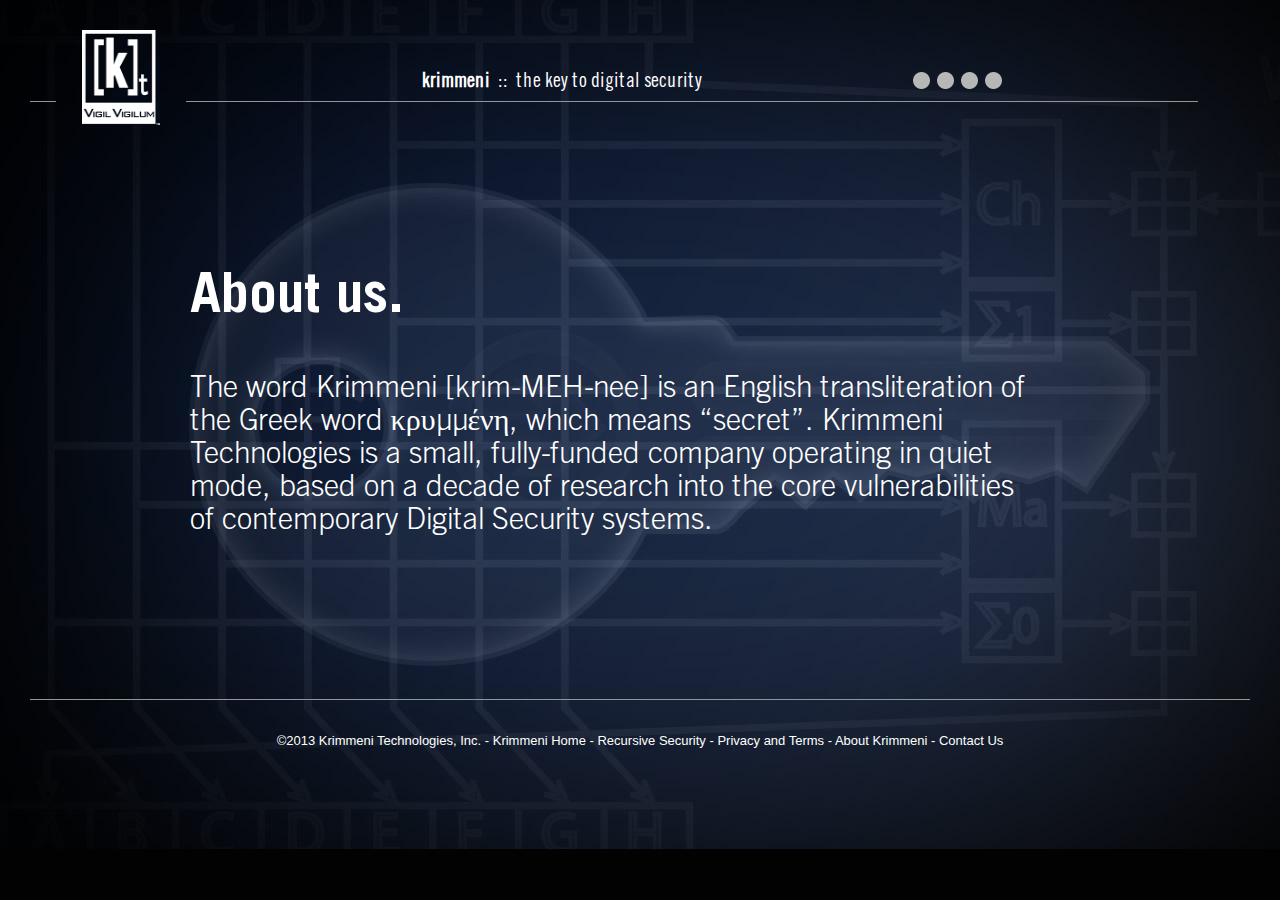
==== commit 3471cfdf: "nbsp on either side of :: in tagline on all pages." ====
--- a/about.html
+++ b/about.html
@@ -24,7 +24,7 @@
           <div class="logoLt">&nbsp;</div>
           <a href="index.html" id="logo"><img alt="Krimmemi logo - Vigil Vigilum" src="images/logo.gif" height="95" width="86" /></a>
           <div class="logoRt">&nbsp;</div>
-          <h3 id="tagline"><strong>krimmeni</strong> :: the key to digital security</h3>
+          <h3 id="tagline"><strong>krimmeni</strong>&nbsp;&nbsp;::&nbsp;&nbsp;the key to digital security</h3>
           <nav>
             <a class="off" href="index.html"></a>
             <a class="off" href="revolutionary-synergy.html"></a>
--- a/css/style.css
+++ b/css/style.css
@@ -435,6 +435,3 @@
   font-size: 20px;
   font-weight: normal;
 }
-h3 strong {
-  font-family: 'Conv_TradeGothicLTStd-Bold';
-}
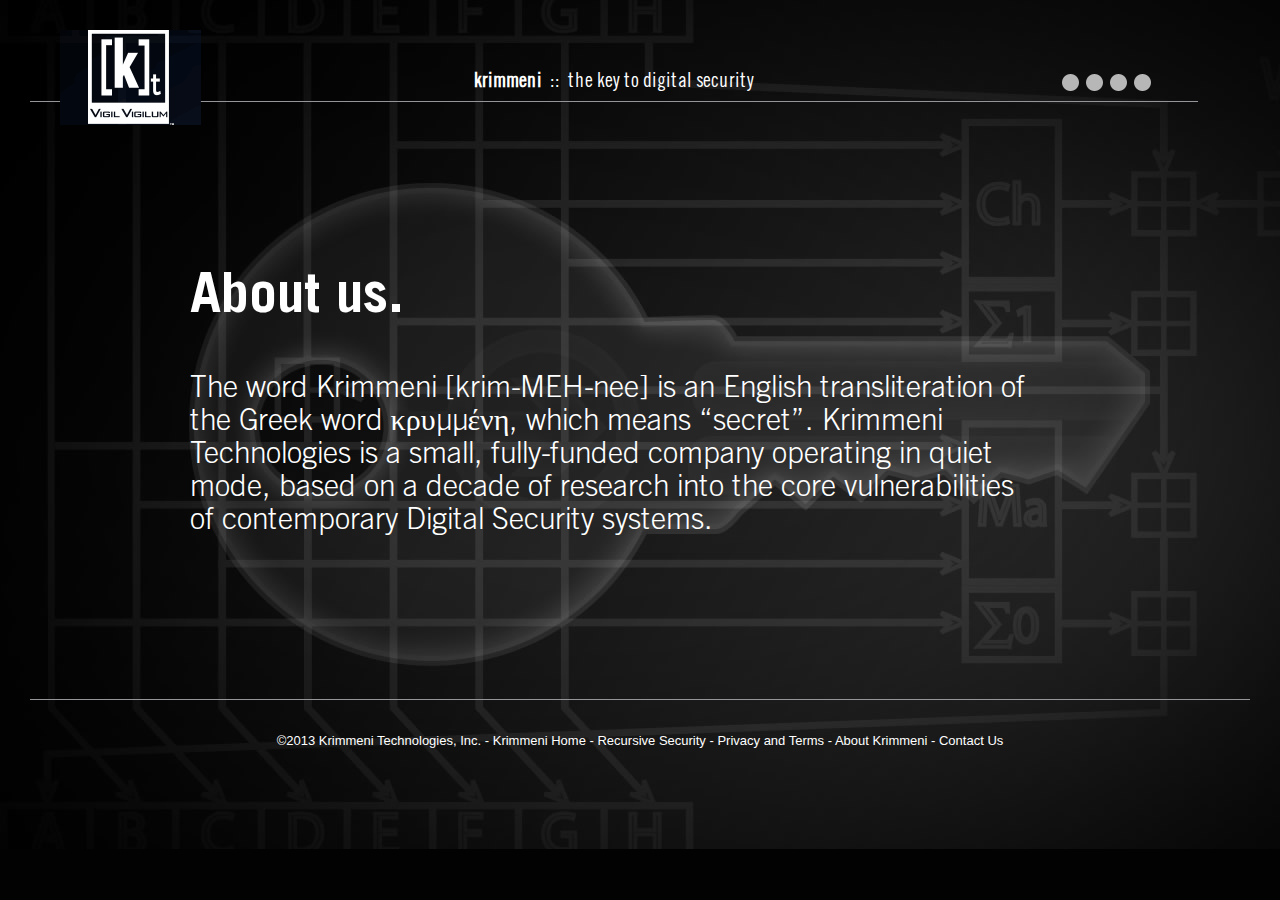
==== commit 29974702: "Numerous changes to get things looking good on iOS Safari. Much improved." ====
--- a/about.html
+++ b/about.html
@@ -21,9 +21,10 @@
     <div id="bg">
       <header>
         <div>
-          <div class="logoLt">&nbsp;</div>
-          <a href="index.html" id="logo"><img alt="Krimmemi logo - Vigil Vigilum" src="images/logo.gif" height="95" width="86" /></a>
-          <div class="logoRt">&nbsp;</div>
+          <div>
+            <a href="index.html" id="logo"><img alt="Krimmemi logo - Vigil
+              Vigilum" src="images/logo2.gif" height="95" width="141" /></a>
+          </div>
           <h3 id="tagline"><strong>krimmeni</strong>&nbsp;&nbsp;::&nbsp;&nbsp;the key to digital security</h3>
           <nav>
             <a class="off" href="index.html"></a>
@@ -31,7 +32,6 @@
             <a class="off" href="zero-piracy.html"></a>
             <a class="off" href="contact.html"></a>
           </nav>
-          <div class="rt">&nbsp;</div>
         </div>
       </header>
       <section>
@@ -52,7 +52,6 @@
             <span><a href="contact.html">Contact Us</a></span>
           </p>
         </div>
-          <div class="rt">&nbsp;</div>
       </footer>
     </div>
     <script src="http://ajax.googleapis.com/ajax/libs/jquery/1.8.3/jquery.min.js"></script>
--- a/css/style.css
+++ b/css/style.css
@@ -143,13 +143,11 @@
   font-weight: normal;
   font-style: normal;
 }
-@media screen and (max-width: 705px), (max-device-width: 705px) {
-}
 body {
   background: #020203 url("../images/bg_vert.png") repeat-x;
 }
 #bg {
-  background: url("../images/bg.jpg") no-repeat 0 0;
+  background: url("../images/bg_grey.jpg") no-repeat 0 0;
   *zoom: 1;
   max-width: 1410px;
   margin-left: auto;
@@ -195,81 +193,48 @@
   margin-top: 30px;
   margin-bottom: 23px;
 }
-header div.logoLt {
+header > div > div {
   border-bottom: solid 1px #939598;
   *zoom: 1;
   display: inline;
   float: left;
-  width: 2.127659574468085%;
-  margin-right: 2.127659574468085%;
-  *width: 2.0124113475177303%;
+  width: 31.914893617021278%;
+  margin-right: 2.127659574468085%;
+  *width: 31.179078014184398%;
   *margin-right: 2.083333333333333%;
   height: 72px;
-}
-header div.logoLt:before,
-header div.logoLt:after {
-  content: "";
-  display: table;
-}
-header div.logoLt:after {
-  clear: both;
-}
-header div.logoLt:last-child {
-  margin-right: 0;
-}
-header div.logoRt {
+  margin-right: 0;
+  padding-left: 30px;
+}
+header > div > div:before,
+header > div > div:after {
+  content: "";
+  display: table;
+}
+header > div > div:after {
+  clear: both;
+}
+header > div > div:last-child {
+  margin-right: 0;
+}
+#logo {
   border-bottom: solid 1px #939598;
-  *zoom: 1;
-  display: inline;
-  float: left;
-  width: 2.127659574468085%;
-  margin-right: 2.127659574468085%;
-  *width: 2.0124113475177303%;
-  *margin-right: 2.083333333333333%;
-  height: 72px;
-  margin-right: 0;
-}
-header div.logoRt:before,
-header div.logoRt:after {
-  content: "";
-  display: table;
-}
-header div.logoRt:after {
-  clear: both;
-}
-header div.logoRt:last-child {
-  margin-right: 0;
-}
-#logo {
-  *zoom: 1;
-  display: inline;
-  float: left;
-  width: 6.382978723404255%;
-  margin-right: 2.127659574468085%;
-  *width: 6.179078014184397%;
-  *margin-right: 2.083333333333333%;
   height: 95px;
-}
-#logo:before,
-#logo:after {
-  content: "";
-  display: table;
-}
-#logo:after {
-  clear: both;
-}
-#logo:last-child {
-  margin-right: 0;
+  margin-right: 0;
+}
+#logo img {
+  min-width: 141px;
 }
 #tagline {
   border-bottom: solid 1px #939598;
   *zoom: 1;
   display: inline;
   float: left;
-  width: 57.446808510638306%;
-  margin-right: 2.127659574468085%;
-  *width: 56.1790780141844%;
-  *margin-right: 2.083333333333333%;
+  width: 31.914893617021278%;
+  margin-right: 2.127659574468085%;
+  *width: 31.179078014184398%;
+  *margin-right: 2.083333333333333%;
+  font-family: 'Conv_TradeGothicLTStd-Cn18';
   height: 72px;
   padding-top: 42px;
   margin-right: 0;
@@ -290,12 +255,14 @@
   *zoom: 1;
   display: inline;
   float: left;
-  width: 23.404255319148938%;
-  margin-right: 2.127659574468085%;
-  *width: 22.845744680851062%;
+  width: 31.914893617021278%;
+  margin-right: 2.127659574468085%;
+  *width: 31.179078014184398%;
   *margin-right: 2.083333333333333%;
   height: 30px;
   margin-top: 42px;
+  padding-right: 40px;
+  text-align: right;
 }
 nav:before,
 nav:after {
@@ -310,11 +277,8 @@
 }
 nav a {
   background: url("../images/sprite.png") no-repeat 0 0;
-  display: block;
-  float: left;
-  height: 17px;
-  margin-right: 7px;
-  width: 17px;
+  padding-right: 24px;
+  padding-bottom: 2px;
 }
 nav a.off {
   background-position: -25px -25px;
@@ -431,7 +395,77 @@
 }
 h3 {
   text-align: center;
-  font-family: 'Conv_TradeGothicLTStd-Cn18';
   font-size: 20px;
   font-weight: normal;
 }
+h3 strong {
+  font-weight: bold;
+}
+@media screen and (max-width: 705px), (max-device-width: 705px) {
+section aside,
+section article,
+section > div,
+pre,
+#logo,
+#tagline,
+footer,
+nav {
+  display: block;
+  width: 100%;
+  margin-left: auto;
+  margin-right: auto;
+  margin-bottom: 2%;
+  text-align: center;
+  border-bottom: none;
+}
+h1 {
+  font-size: 36px;
+}
+h2 {
+  font-size: 20px;
+}
+header > div > div {
+  border-bottom: none;
+  height: 95px;
+  padding-left: 0;
+  width: 100%;
+}
+#logo img {
+  margin: auto;
+  border-bottom: none;
+}
+#tagline {
+  height: auto;
+  padding-top: 15px;
+}
+nav {
+  *zoom: 1;
+  display: inline;
+  float: left;
+  width: 100%;
+  margin-right: 2.127659574468085%;
+  *width: 97.84574468085106%;
+  *margin-right: 2.083333333333333%;
+  margin: 15px auto 0;
+  padding-right: 0;
+}
+nav:before,
+nav:after {
+  content: "";
+  display: table;
+}
+nav:after {
+  clear: both;
+}
+nav:last-child {
+  margin-right: 0;
+}
+section > div {
+  height: 100%;
+  margin-top: 30px;
+  text-align: left;
+}
+footer > div > p {
+  padding-top: 12px;
+}
+}
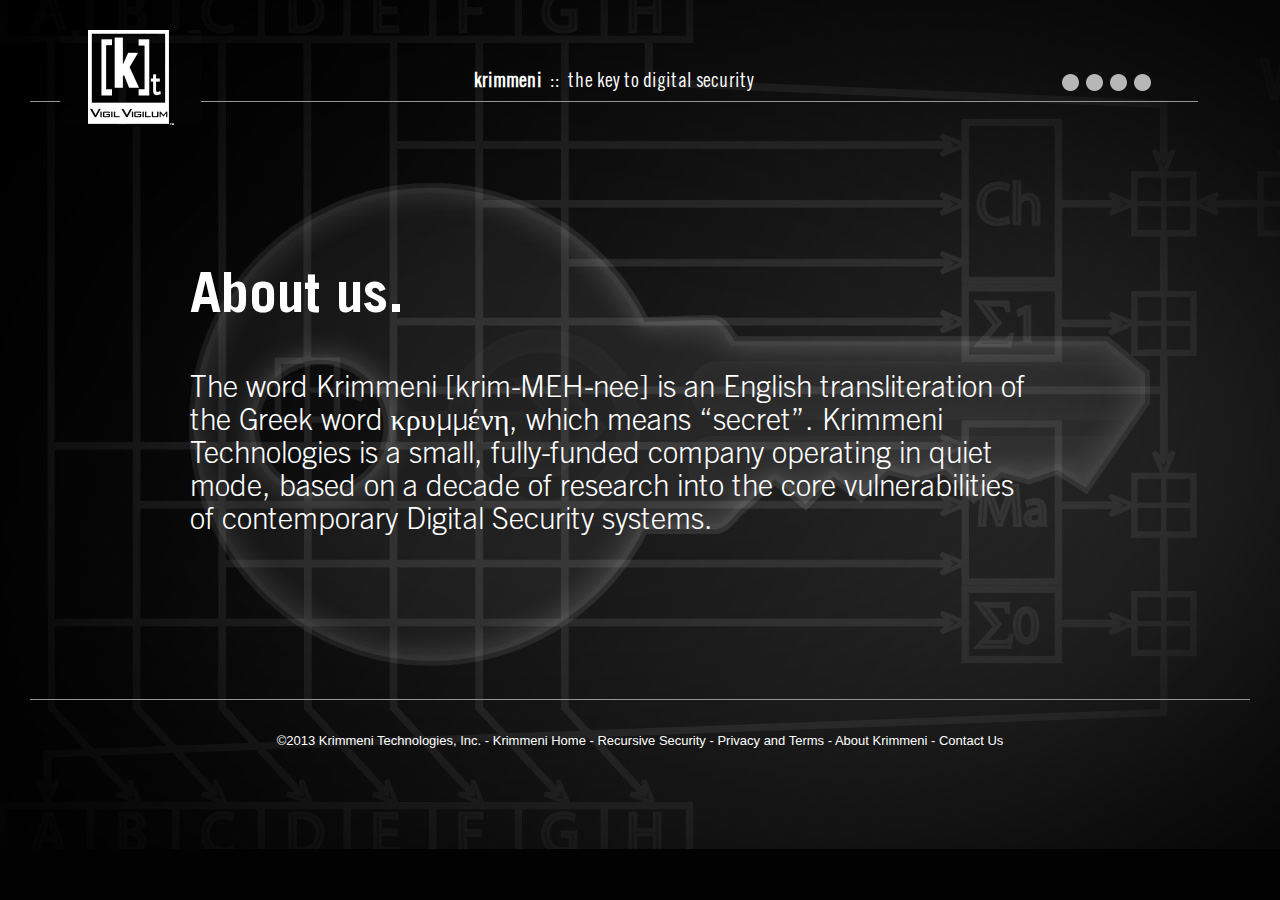
==== commit 7bc14cca: "update header with new logo" ====
--- a/about.html
+++ b/about.html
@@ -23,7 +23,7 @@
         <div>
           <div>
             <a href="index.html" id="logo"><img alt="Krimmemi logo - Vigil
-              Vigilum" src="images/logo2.gif" height="95" width="141" /></a>
+              Vigilum" src="images/logo2.jpg" height="95" width="141" /></a>
           </div>
           <h3 id="tagline"><strong>krimmeni</strong>&nbsp;&nbsp;::&nbsp;&nbsp;the key to digital security</h3>
           <nav>
